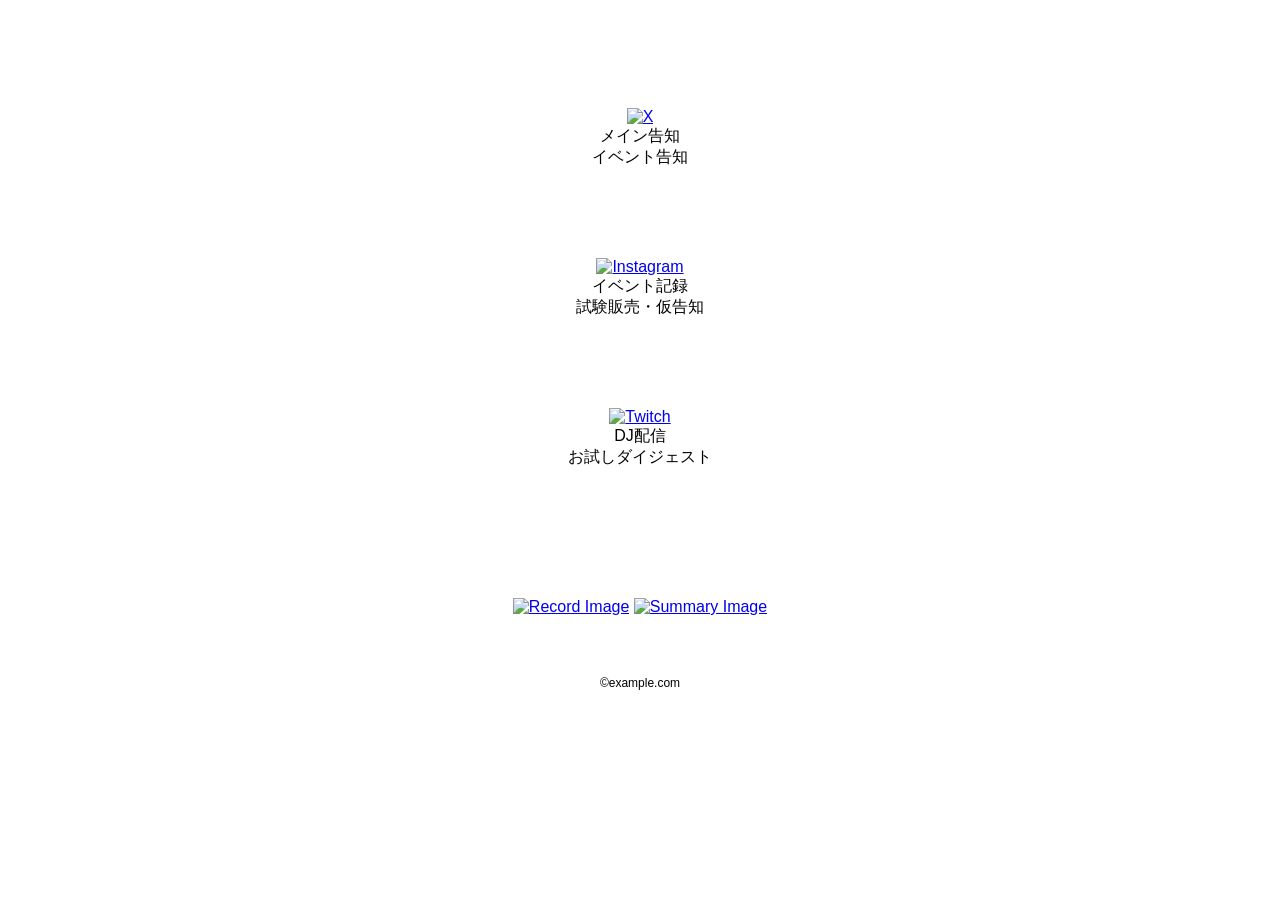
==== index.html @ edb68da1 "Rename top to index.html" ====
<!DOCTYPE html> <html lang="ja"> <head> <meta charset="UTF-8"> <meta name="viewport" content="width=device-width, initial-scale=1.0"> <title>DJyskプロフサイト
</title> </head> <body style="max-width:750px;margin:0 auto;font-family:sans-serif;text-align:center;">

<img src="https://blogger.googleusercontent.com/img/b/R29vZ2xl/AVvXsEgetogeOeMYpF_MQeM8Gq2_RTMuucgkV0K3uV-yjK-8UKExgIXI2JDwj5Bkdr4-MjiyZoIfnZmFk8l1PK_j-eU0XOr3QxkYqrwiYc2fX7xZTVETE-WRDViXKM4sMCd8HebPfkeMamY6Plyzfc4FuecuJnjh_itQ6Um9ZE-VXDGq0E37vC8_MUwIqo0rUNQ/s1024/IMG_3005-1024x508.jpg" alt="" style="width:100%;height:auto;">

 <div style="margin:90px 0;">
    <a href="https://x.com/s__YSK"target="_blank"><img src="https://blogger.googleusercontent.com/img/b/R29vZ2xl/AVvXsEgt-NTCjPYcuWqCzZSeGCxGSRtuozB_R-rZbDWtW3Xu4rCgfQPqAJyAeDToZr44a8HPUCgqFUToIA_8q9UlfwNc5FGa_gG59rDms41ddi6eMw94OYSy9suoFHuyhDLjUdL0OJwAQJOBGceCrLbQXDfly1XU6IBykrOR2ffvMjpkF-wX-1QKv-nYw0_kAnI/s931/twitter%20%281%29.png" alt="X" style="width:700px;height:auto;"></a>
    <br> 
<div>メイン告知<br>イベント告知</div> </div> 
<div style="margin:90px 0;"> 
   <a href="https://www.instagram.com/ysk.sr400/"target="_blank"><img src="https://blogger.googleusercontent.com/img/b/R29vZ2xl/AVvXsEin43q9W4cZQq3gCoWHn9bCeQMEdFo-wzRchkQJSB3Jhvv-Y16x0Bt3nBMy2ZmIX6utX4-SqTEG0xagSvNSqzIEevyXH1k7r0ZJPD0BPsL8FnrfpAmb53srRPQhQAoSSFYL9CvNwDOUyvJ63LwFNU8ZcxCa8pnWs0tga5f1iXHAKR8VWkYQ-WE7uTL397M/s931/instagram-1.png" alt="Instagram" style="width:700px;height:auto;"></a><br> 
   <div>イベント記録<br>試験販売・仮告知</div> </div> 
   
   <div style="margin:90px 0;"> <a href="https://www.twitch.tv/dj_ysk"target="_blank"><img src="https://blogger.googleusercontent.com/img/b/R29vZ2xl/AVvXsEg2nQrXYO7ymKVmqgnKuuDu6xHRKnLnW5CfyaKv9YmRKKVoIsfk8IYNGap2DMQYm-u2e2iYR-PC0Xno5YWLLqkkV2JThjNuaNSGUlJSaWb3nZpASXlSjMz5uYCFNaTMRinXL62cQ3LhCiG1enhnF418kB04Q3FI48E5QLGSlAxo8yOvUV8kt5uWgFwL1no/s300/twitch-300x72.png" alt="Twitch" style="width:700px;height:auto;"></a><br> <div>DJ配信<br>お試しダイジェスト</div> </div>

<a href="https://music-vinylbox.blogspot.com/"target="_blank"><img src="https://blogger.googleusercontent.com/img/b/R29vZ2xl/AVvXsEgQw61zvG407xAFbWd41C3i9aHyxpyNrYx8RXtzSGyp-dKSsX_mw7FZURcjlNKz1_nb4oZWUBS-ejxxJssDVvpJlRDfxsIL-mZ4621Uw6LXCY-fGuL_cKMGed9-khtxNLcQraBNToRQqBdCl9ikorOSOWuuO-OBijT_NpzN_Tgf64P14YGzyDNv0oXVT8A/s2000/Neon%20Retro%20Pink%20Blue%20and%20Black%20Vinyl%20Diner%20Menu.jpg" alt="Record Image" style="width:100%;height:auto;margin:40px 0;"></a>
<a href="https://music-vinylbox.blogspot.com/search/label/%23DDJFLX4%20%23%E6%A9%9F%E6%9D%90%E7%B4%B9%E4%BB%8B%20%23%E5%88%9D%E5%BF%83%E8%80%85%E5%90%91%E3%81%91%20%23PioneerDJ%20%23PC%E5%AF%BE%E5%BF%9C" target="_blank"target="_blank"><img src="https://blogger.googleusercontent.com/img/b/R29vZ2xl/AVvXsEjaTJU-yyTUt6ov607tn8UviU2uiALTDr6xlFg89CQsnN7cBa_ybeoAVkD7eJtL7VluAhAW0FBSp3XH_Vkr7DYBovfUWUErIDWJnORDFtAP20aVHJwmgI5a5vs87mAn1dt-Clv1puspPgZ6FMN8QUCXEDxrjpwG7xYAS3gLkmmzHBjNv_1j9AvcpHHwxZo/s2000/Blue-DJ-Icons-Appreciation-Certificate-1.jpg" alt="Summary Image" style="width:100%;height:auto;"></a>

 <footer style="font-size:12px;margin:20px 0;"> <div>©example.com</div> </footer> </body> </html>
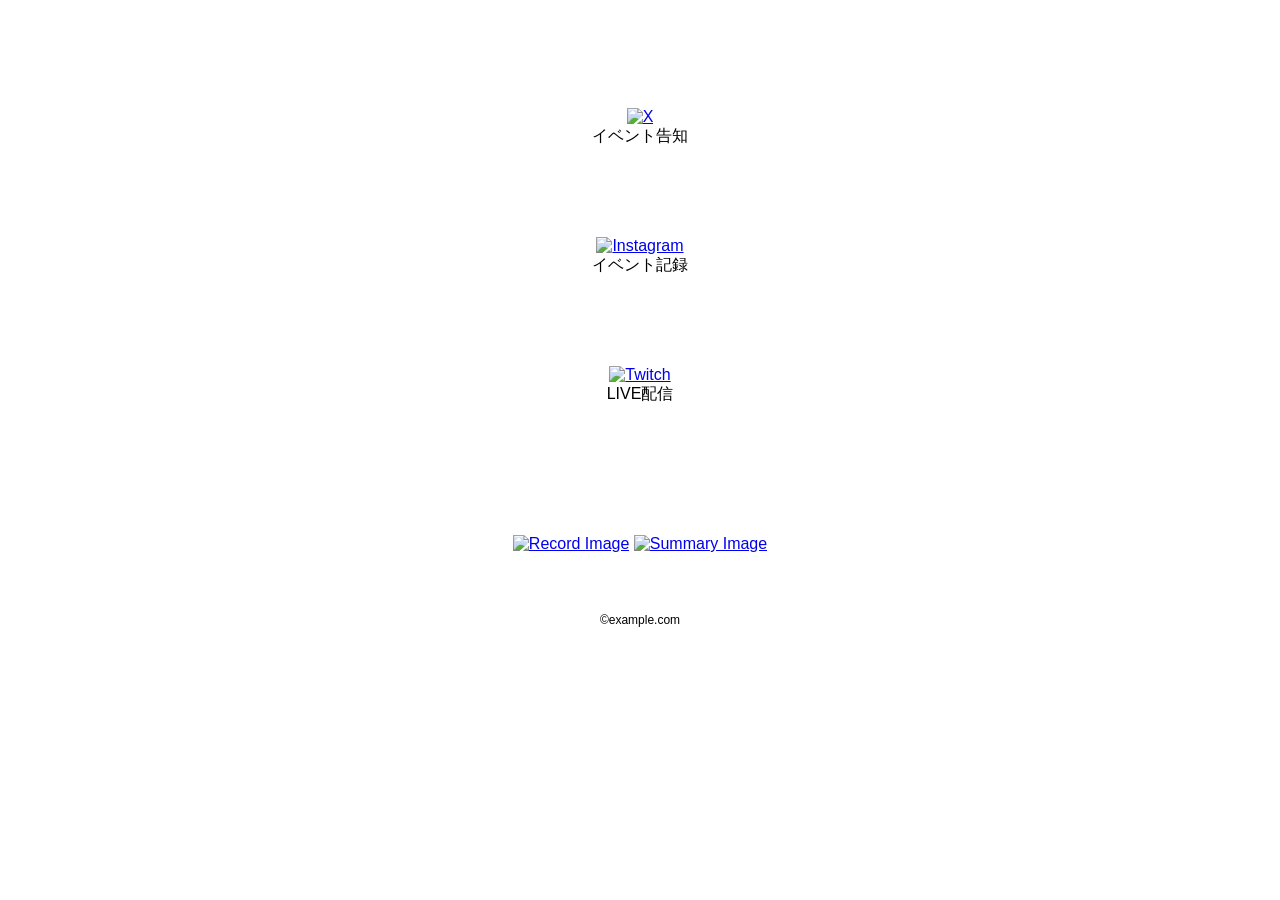
==== commit 14f5ed64: "Update index.html" ====
--- a/index.html
+++ b/index.html
@@ -6,12 +6,12 @@
  <div style="margin:90px 0;">
     <a href="https://x.com/s__YSK"target="_blank"><img src="https://blogger.googleusercontent.com/img/b/R29vZ2xl/AVvXsEgt-NTCjPYcuWqCzZSeGCxGSRtuozB_R-rZbDWtW3Xu4rCgfQPqAJyAeDToZr44a8HPUCgqFUToIA_8q9UlfwNc5FGa_gG59rDms41ddi6eMw94OYSy9suoFHuyhDLjUdL0OJwAQJOBGceCrLbQXDfly1XU6IBykrOR2ffvMjpkF-wX-1QKv-nYw0_kAnI/s931/twitter%20%281%29.png" alt="X" style="width:700px;height:auto;"></a>
     <br> 
-<div>メイン告知<br>イベント告知</div> </div> 
+<div>イベント告知</div> </div> 
 <div style="margin:90px 0;"> 
    <a href="https://www.instagram.com/ysk.sr400/"target="_blank"><img src="https://blogger.googleusercontent.com/img/b/R29vZ2xl/AVvXsEin43q9W4cZQq3gCoWHn9bCeQMEdFo-wzRchkQJSB3Jhvv-Y16x0Bt3nBMy2ZmIX6utX4-SqTEG0xagSvNSqzIEevyXH1k7r0ZJPD0BPsL8FnrfpAmb53srRPQhQAoSSFYL9CvNwDOUyvJ63LwFNU8ZcxCa8pnWs0tga5f1iXHAKR8VWkYQ-WE7uTL397M/s931/instagram-1.png" alt="Instagram" style="width:700px;height:auto;"></a><br> 
-   <div>イベント記録<br>試験販売・仮告知</div> </div> 
+   <div>イベント記録</div> </div> 
    
-   <div style="margin:90px 0;"> <a href="https://www.twitch.tv/dj_ysk"target="_blank"><img src="https://blogger.googleusercontent.com/img/b/R29vZ2xl/AVvXsEg2nQrXYO7ymKVmqgnKuuDu6xHRKnLnW5CfyaKv9YmRKKVoIsfk8IYNGap2DMQYm-u2e2iYR-PC0Xno5YWLLqkkV2JThjNuaNSGUlJSaWb3nZpASXlSjMz5uYCFNaTMRinXL62cQ3LhCiG1enhnF418kB04Q3FI48E5QLGSlAxo8yOvUV8kt5uWgFwL1no/s300/twitch-300x72.png" alt="Twitch" style="width:700px;height:auto;"></a><br> <div>DJ配信<br>お試しダイジェスト</div> </div>
+   <div style="margin:90px 0;"> <a href="https://www.twitch.tv/dj_ysk"target="_blank"><img src="https://blogger.googleusercontent.com/img/b/R29vZ2xl/AVvXsEg2nQrXYO7ymKVmqgnKuuDu6xHRKnLnW5CfyaKv9YmRKKVoIsfk8IYNGap2DMQYm-u2e2iYR-PC0Xno5YWLLqkkV2JThjNuaNSGUlJSaWb3nZpASXlSjMz5uYCFNaTMRinXL62cQ3LhCiG1enhnF418kB04Q3FI48E5QLGSlAxo8yOvUV8kt5uWgFwL1no/s300/twitch-300x72.png" alt="Twitch" style="width:700px;height:auto;"></a><br> <div>LIVE配信</div> </div>
 
 <a href="https://music-vinylbox.blogspot.com/"target="_blank"><img src="https://blogger.googleusercontent.com/img/b/R29vZ2xl/AVvXsEgQw61zvG407xAFbWd41C3i9aHyxpyNrYx8RXtzSGyp-dKSsX_mw7FZURcjlNKz1_nb4oZWUBS-ejxxJssDVvpJlRDfxsIL-mZ4621Uw6LXCY-fGuL_cKMGed9-khtxNLcQraBNToRQqBdCl9ikorOSOWuuO-OBijT_NpzN_Tgf64P14YGzyDNv0oXVT8A/s2000/Neon%20Retro%20Pink%20Blue%20and%20Black%20Vinyl%20Diner%20Menu.jpg" alt="Record Image" style="width:100%;height:auto;margin:40px 0;"></a>
 <a href="https://music-vinylbox.blogspot.com/search/label/%23DDJFLX4%20%23%E6%A9%9F%E6%9D%90%E7%B4%B9%E4%BB%8B%20%23%E5%88%9D%E5%BF%83%E8%80%85%E5%90%91%E3%81%91%20%23PioneerDJ%20%23PC%E5%AF%BE%E5%BF%9C" target="_blank"target="_blank"><img src="https://blogger.googleusercontent.com/img/b/R29vZ2xl/AVvXsEjaTJU-yyTUt6ov607tn8UviU2uiALTDr6xlFg89CQsnN7cBa_ybeoAVkD7eJtL7VluAhAW0FBSp3XH_Vkr7DYBovfUWUErIDWJnORDFtAP20aVHJwmgI5a5vs87mAn1dt-Clv1puspPgZ6FMN8QUCXEDxrjpwG7xYAS3gLkmmzHBjNv_1j9AvcpHHwxZo/s2000/Blue-DJ-Icons-Appreciation-Certificate-1.jpg" alt="Summary Image" style="width:100%;height:auto;"></a>
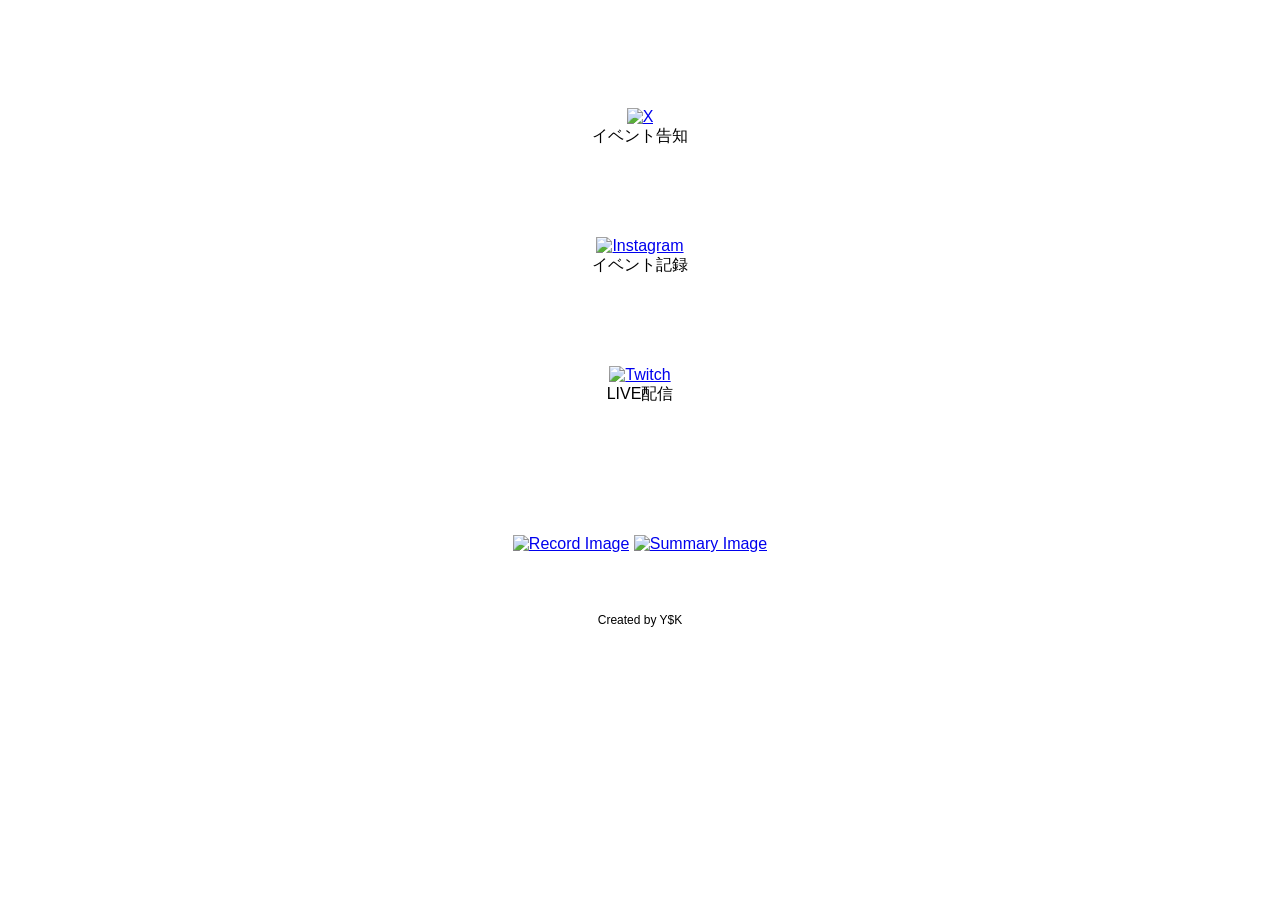
==== commit 5c356d47: "Update index.html" ====
--- a/index.html
+++ b/index.html
@@ -16,4 +16,4 @@
 <a href="https://music-vinylbox.blogspot.com/"target="_blank"><img src="https://blogger.googleusercontent.com/img/b/R29vZ2xl/AVvXsEgQw61zvG407xAFbWd41C3i9aHyxpyNrYx8RXtzSGyp-dKSsX_mw7FZURcjlNKz1_nb4oZWUBS-ejxxJssDVvpJlRDfxsIL-mZ4621Uw6LXCY-fGuL_cKMGed9-khtxNLcQraBNToRQqBdCl9ikorOSOWuuO-OBijT_NpzN_Tgf64P14YGzyDNv0oXVT8A/s2000/Neon%20Retro%20Pink%20Blue%20and%20Black%20Vinyl%20Diner%20Menu.jpg" alt="Record Image" style="width:100%;height:auto;margin:40px 0;"></a>
 <a href="https://music-vinylbox.blogspot.com/search/label/%23DDJFLX4%20%23%E6%A9%9F%E6%9D%90%E7%B4%B9%E4%BB%8B%20%23%E5%88%9D%E5%BF%83%E8%80%85%E5%90%91%E3%81%91%20%23PioneerDJ%20%23PC%E5%AF%BE%E5%BF%9C" target="_blank"target="_blank"><img src="https://blogger.googleusercontent.com/img/b/R29vZ2xl/AVvXsEjaTJU-yyTUt6ov607tn8UviU2uiALTDr6xlFg89CQsnN7cBa_ybeoAVkD7eJtL7VluAhAW0FBSp3XH_Vkr7DYBovfUWUErIDWJnORDFtAP20aVHJwmgI5a5vs87mAn1dt-Clv1puspPgZ6FMN8QUCXEDxrjpwG7xYAS3gLkmmzHBjNv_1j9AvcpHHwxZo/s2000/Blue-DJ-Icons-Appreciation-Certificate-1.jpg" alt="Summary Image" style="width:100%;height:auto;"></a>
 
- <footer style="font-size:12px;margin:20px 0;"> <div>©example.com</div> </footer> </body> </html>
+ <footer style="font-size:12px;margin:20px 0;"> <div>Created by Y$K</div> </footer> </body> </html>
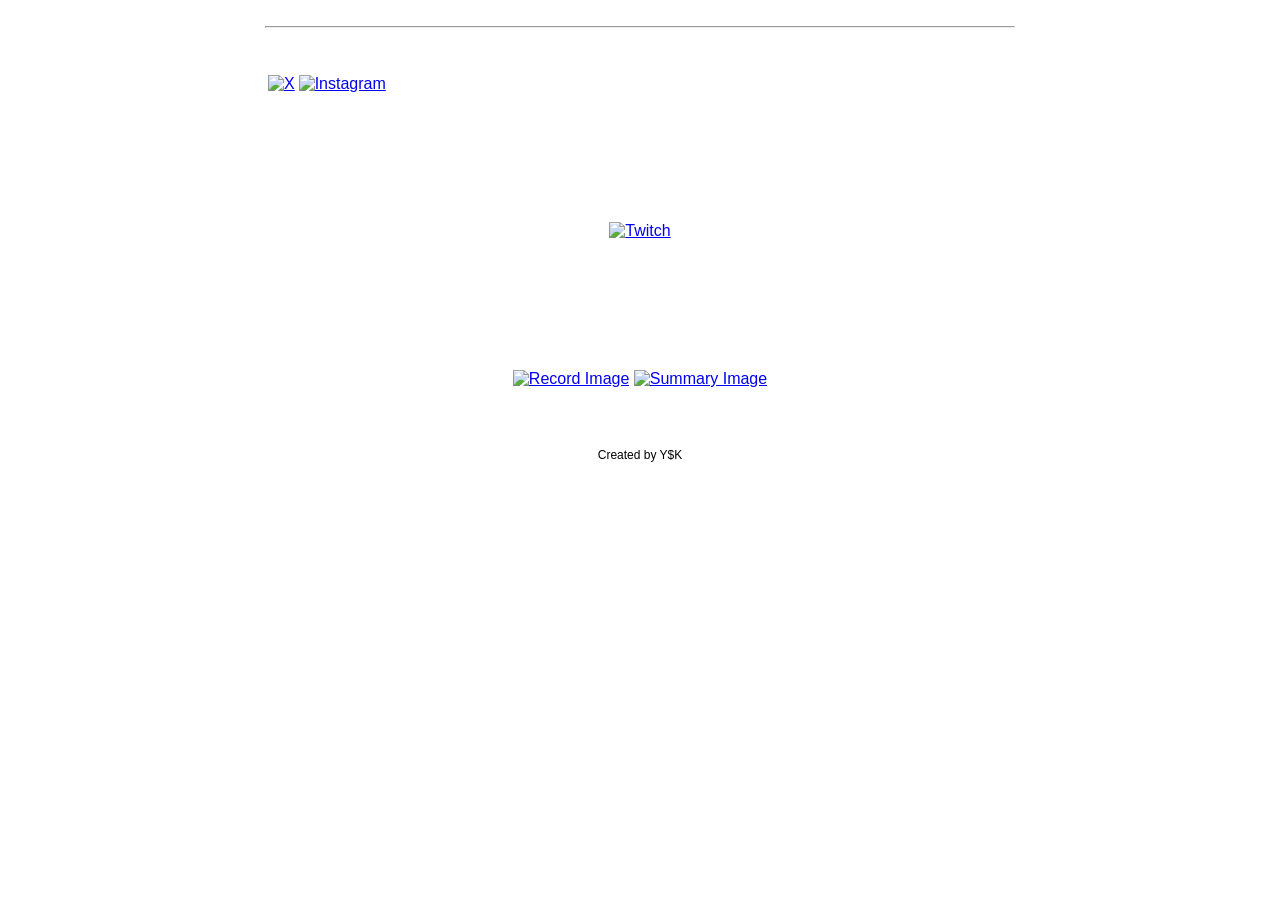
==== commit 4d053eb6: "Update index.html" ====
--- a/index.html
+++ b/index.html
@@ -1,19 +1,36 @@
+
+
 <!DOCTYPE html> <html lang="ja"> <head> <meta charset="UTF-8"> <meta name="viewport" content="width=device-width, initial-scale=1.0"> <title>DJyskプロフサイト
 </title> </head> <body style="max-width:750px;margin:0 auto;font-family:sans-serif;text-align:center;">
 
 <img src="https://blogger.googleusercontent.com/img/b/R29vZ2xl/AVvXsEgetogeOeMYpF_MQeM8Gq2_RTMuucgkV0K3uV-yjK-8UKExgIXI2JDwj5Bkdr4-MjiyZoIfnZmFk8l1PK_j-eU0XOr3QxkYqrwiYc2fX7xZTVETE-WRDViXKM4sMCd8HebPfkeMamY6Plyzfc4FuecuJnjh_itQ6Um9ZE-VXDGq0E37vC8_MUwIqo0rUNQ/s1024/IMG_3005-1024x508.jpg" alt="" style="width:100%;height:auto;">
 
- <div style="margin:90px 0;">
-    <a href="https://x.com/s__YSK"target="_blank"><img src="https://blogger.googleusercontent.com/img/b/R29vZ2xl/AVvXsEgt-NTCjPYcuWqCzZSeGCxGSRtuozB_R-rZbDWtW3Xu4rCgfQPqAJyAeDToZr44a8HPUCgqFUToIA_8q9UlfwNc5FGa_gG59rDms41ddi6eMw94OYSy9suoFHuyhDLjUdL0OJwAQJOBGceCrLbQXDfly1XU6IBykrOR2ffvMjpkF-wX-1QKv-nYw0_kAnI/s931/twitter%20%281%29.png" alt="X" style="width:700px;height:auto;"></a>
-    <br> 
-<div>イベント告知</div> </div> 
-<div style="margin:90px 0;"> 
-   <a href="https://www.instagram.com/ysk.sr400/"target="_blank"><img src="https://blogger.googleusercontent.com/img/b/R29vZ2xl/AVvXsEin43q9W4cZQq3gCoWHn9bCeQMEdFo-wzRchkQJSB3Jhvv-Y16x0Bt3nBMy2ZmIX6utX4-SqTEG0xagSvNSqzIEevyXH1k7r0ZJPD0BPsL8FnrfpAmb53srRPQhQAoSSFYL9CvNwDOUyvJ63LwFNU8ZcxCa8pnWs0tga5f1iXHAKR8VWkYQ-WE7uTL397M/s931/instagram-1.png" alt="Instagram" style="width:700px;height:auto;"></a><br> 
-   <div>イベント記録</div> </div> 
+<br><hr><br><br>
+
+<!-- X insta -->
+<table>
+  <tr>
+    <td>
+      <a href="https://x.com/s__YSK"target="_blank"><img src="https://blogger.googleusercontent.com/img/b/R29vZ2xl/AVvXsEgt-NTCjPYcuWqCzZSeGCxGSRtuozB_R-rZbDWtW3Xu4rCgfQPqAJyAeDToZr44a8HPUCgqFUToIA_8q9UlfwNc5FGa_gG59rDms41ddi6eMw94OYSy9suoFHuyhDLjUdL0OJwAQJOBGceCrLbQXDfly1XU6IBykrOR2ffvMjpkF-wX-1QKv-nYw0_kAnI/s931/twitter%20%281%29.png" alt="X" style="width:110%;height:auto;"></a>
+    </td>
+    <td>
+      <a href="https://www.instagram.com/ysk.sr400/"target="_blank"><img src="https://blogger.googleusercontent.com/img/b/R29vZ2xl/AVvXsEin43q9W4cZQq3gCoWHn9bCeQMEdFo-wzRchkQJSB3Jhvv-Y16x0Bt3nBMy2ZmIX6utX4-SqTEG0xagSvNSqzIEevyXH1k7r0ZJPD0BPsL8FnrfpAmb53srRPQhQAoSSFYL9CvNwDOUyvJ63LwFNU8ZcxCa8pnWs0tga5f1iXHAKR8VWkYQ-WE7uTL397M/s931/instagram-1.png" alt="Instagram" style="width:110%;height:auto;"></a>
+    </td>
+  </tr>
+</table> <br><br>
+<!-- // X insta -->
+
    
-   <div style="margin:90px 0;"> <a href="https://www.twitch.tv/dj_ysk"target="_blank"><img src="https://blogger.googleusercontent.com/img/b/R29vZ2xl/AVvXsEg2nQrXYO7ymKVmqgnKuuDu6xHRKnLnW5CfyaKv9YmRKKVoIsfk8IYNGap2DMQYm-u2e2iYR-PC0Xno5YWLLqkkV2JThjNuaNSGUlJSaWb3nZpASXlSjMz5uYCFNaTMRinXL62cQ3LhCiG1enhnF418kB04Q3FI48E5QLGSlAxo8yOvUV8kt5uWgFwL1no/s300/twitch-300x72.png" alt="Twitch" style="width:700px;height:auto;"></a><br> <div>LIVE配信</div> </div>
+<!-- twich -->
+<div style="margin:90px 0;"> <a href="https://www.twitch.tv/dj_ysk"target="_blank"><img src="https://blogger.googleusercontent.com/img/b/R29vZ2xl/AVvXsEg2nQrXYO7ymKVmqgnKuuDu6xHRKnLnW5CfyaKv9YmRKKVoIsfk8IYNGap2DMQYm-u2e2iYR-PC0Xno5YWLLqkkV2JThjNuaNSGUlJSaWb3nZpASXlSjMz5uYCFNaTMRinXL62cQ3LhCiG1enhnF418kB04Q3FI48E5QLGSlAxo8yOvUV8kt5uWgFwL1no/s300/twitch-300x72.png" alt="Twitch" style="width:80%;height:auto;"></a><br>  </div>
+<!-- //twich -->
 
+<!-- Blog -->
 <a href="https://music-vinylbox.blogspot.com/"target="_blank"><img src="https://blogger.googleusercontent.com/img/b/R29vZ2xl/AVvXsEgQw61zvG407xAFbWd41C3i9aHyxpyNrYx8RXtzSGyp-dKSsX_mw7FZURcjlNKz1_nb4oZWUBS-ejxxJssDVvpJlRDfxsIL-mZ4621Uw6LXCY-fGuL_cKMGed9-khtxNLcQraBNToRQqBdCl9ikorOSOWuuO-OBijT_NpzN_Tgf64P14YGzyDNv0oXVT8A/s2000/Neon%20Retro%20Pink%20Blue%20and%20Black%20Vinyl%20Diner%20Menu.jpg" alt="Record Image" style="width:100%;height:auto;margin:40px 0;"></a>
-<a href="https://music-vinylbox.blogspot.com/search/label/%23DDJFLX4%20%23%E6%A9%9F%E6%9D%90%E7%B4%B9%E4%BB%8B%20%23%E5%88%9D%E5%BF%83%E8%80%85%E5%90%91%E3%81%91%20%23PioneerDJ%20%23PC%E5%AF%BE%E5%BF%9C" target="_blank"target="_blank"><img src="https://blogger.googleusercontent.com/img/b/R29vZ2xl/AVvXsEjaTJU-yyTUt6ov607tn8UviU2uiALTDr6xlFg89CQsnN7cBa_ybeoAVkD7eJtL7VluAhAW0FBSp3XH_Vkr7DYBovfUWUErIDWJnORDFtAP20aVHJwmgI5a5vs87mAn1dt-Clv1puspPgZ6FMN8QUCXEDxrjpwG7xYAS3gLkmmzHBjNv_1j9AvcpHHwxZo/s2000/Blue-DJ-Icons-Appreciation-Certificate-1.jpg" alt="Summary Image" style="width:100%;height:auto;"></a>
+<!-- //Blog -->
+
+<!-- 機材紹介 -->
+<a href="https://music-vinylbox.blogspot.com/search?q=%E6%A9%9F%E6%9D%90%E7%B4%B9%E4%BB%8B" target="_blank"target="_blank"><img src="https://blogger.googleusercontent.com/img/b/R29vZ2xl/AVvXsEjaTJU-yyTUt6ov607tn8UviU2uiALTDr6xlFg89CQsnN7cBa_ybeoAVkD7eJtL7VluAhAW0FBSp3XH_Vkr7DYBovfUWUErIDWJnORDFtAP20aVHJwmgI5a5vs87mAn1dt-Clv1puspPgZ6FMN8QUCXEDxrjpwG7xYAS3gLkmmzHBjNv_1j9AvcpHHwxZo/s2000/Blue-DJ-Icons-Appreciation-Certificate-1.jpg" alt="Summary Image" style="width:100%;height:auto;"></a>
+<!-- //機材紹介 -->
 
  <footer style="font-size:12px;margin:20px 0;"> <div>Created by Y$K</div> </footer> </body> </html>
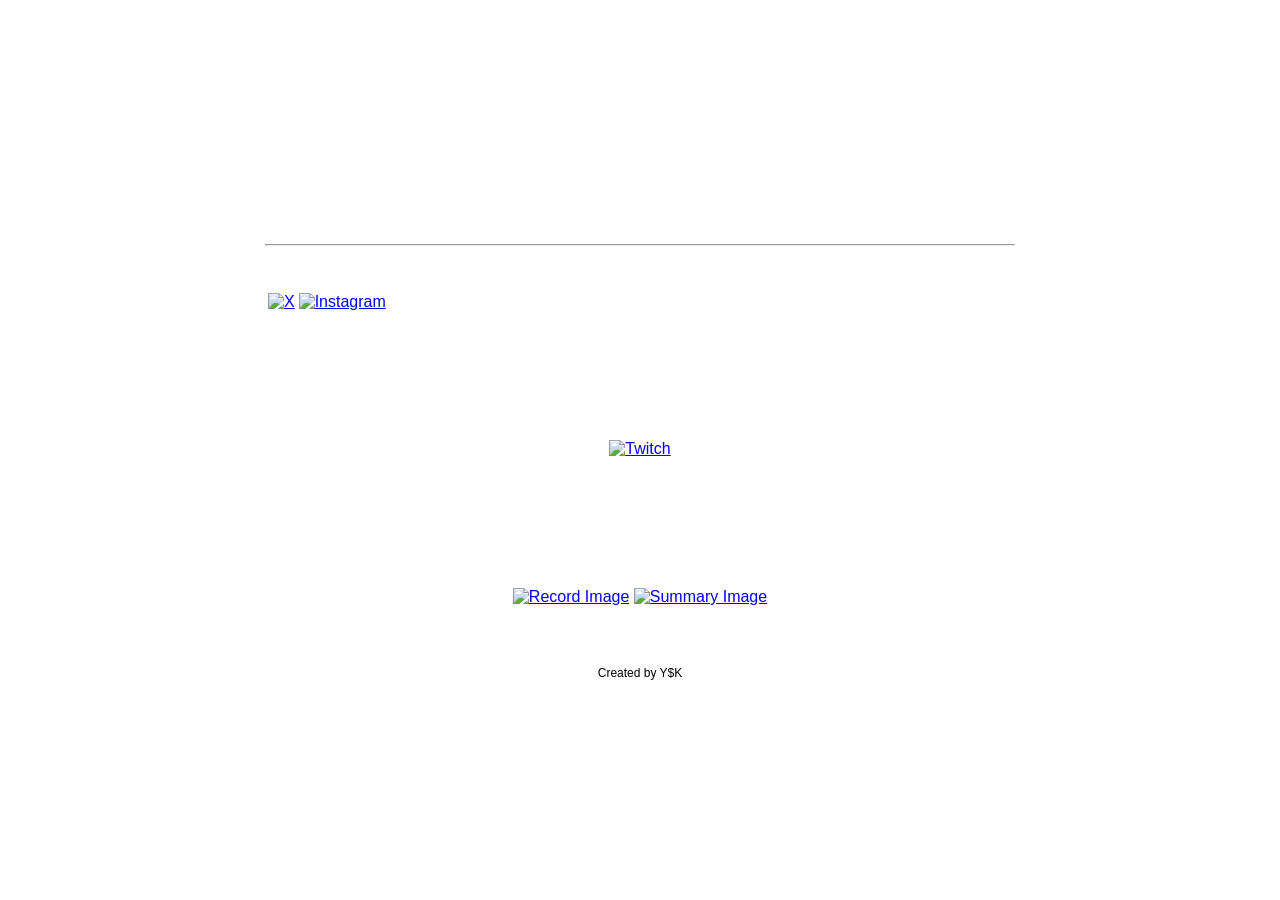
==== commit c56d018f: "Update index.html" ====
--- a/index.html
+++ b/index.html
@@ -3,7 +3,8 @@
 <!DOCTYPE html> <html lang="ja"> <head> <meta charset="UTF-8"> <meta name="viewport" content="width=device-width, initial-scale=1.0"> <title>DJyskプロフサイト
 </title> </head> <body style="max-width:750px;margin:0 auto;font-family:sans-serif;text-align:center;">
 
-<img src="https://blogger.googleusercontent.com/img/b/R29vZ2xl/AVvXsEgetogeOeMYpF_MQeM8Gq2_RTMuucgkV0K3uV-yjK-8UKExgIXI2JDwj5Bkdr4-MjiyZoIfnZmFk8l1PK_j-eU0XOr3QxkYqrwiYc2fX7xZTVETE-WRDViXKM4sMCd8HebPfkeMamY6Plyzfc4FuecuJnjh_itQ6Um9ZE-VXDGq0E37vC8_MUwIqo0rUNQ/s1024/IMG_3005-1024x508.jpg" alt="" style="width:100%;height:auto;">
+  <div style="margin:100px auto;">
+<img src="https://blogger.googleusercontent.com/img/b/R29vZ2xl/AVvXsEgetogeOeMYpF_MQeM8Gq2_RTMuucgkV0K3uV-yjK-8UKExgIXI2JDwj5Bkdr4-MjiyZoIfnZmFk8l1PK_j-eU0XOr3QxkYqrwiYc2fX7xZTVETE-WRDViXKM4sMCd8HebPfkeMamY6Plyzfc4FuecuJnjh_itQ6Um9ZE-VXDGq0E37vC8_MUwIqo0rUNQ/s1024/IMG_3005-1024x508.jpg" alt="" style="width:100%;height:auto;"></div>
 
 <br><hr><br><br>
 
